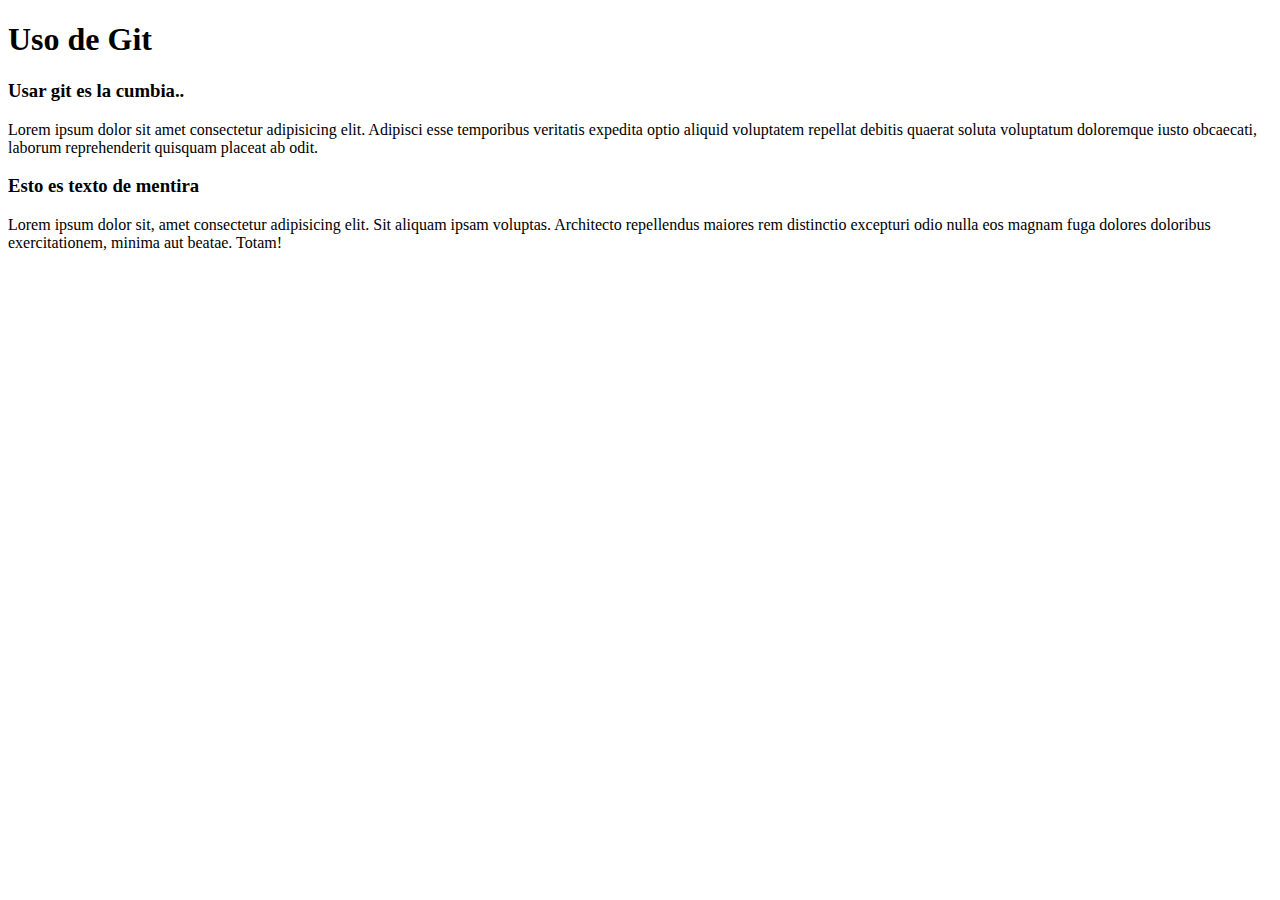
==== index.html @ f19cb8fe "first commit" ====
<!DOCTYPE html>
<html lang="es">

<head>
    <meta charset="UTF-8">
    <meta name="viewport" content="width=device-width, initial-scale=1.0">
    <title>Ejemplo Git</title>
</head>

<body>
    <div>
        <h1>Uso de Git</h1>
        <h3>Usar git es la cumbia..</h3>
    </div>

    <p>Lorem ipsum dolor sit amet consectetur adipisicing elit. Adipisci esse temporibus veritatis expedita optio
        aliquid voluptatem repellat debitis quaerat soluta voluptatum doloremque iusto obcaecati, laborum reprehenderit
        quisquam placeat ab odit.</p>

    <h3>Esto es texto de mentira</h3>
    <p>Lorem ipsum dolor sit, amet consectetur adipisicing elit. Sit aliquam ipsam voluptas. Architecto repellendus
        maiores rem distinctio excepturi odio nulla eos magnam fuga dolores doloribus exercitationem, minima aut beatae.
        Totam!</p>
</body>

</html>
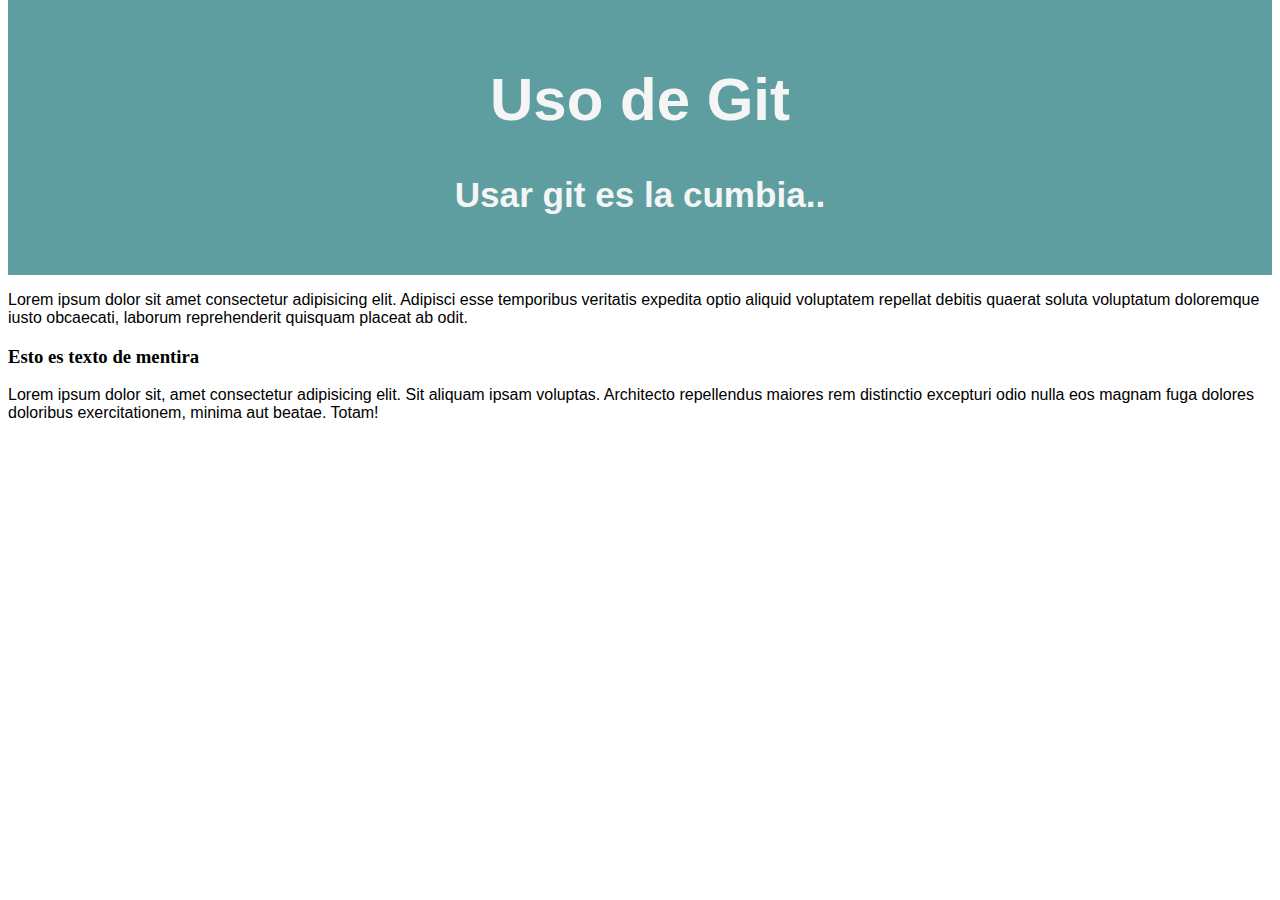
==== commit d0b626d5: "agregado estilo.css y modificado index" ====
--- a/index.html
+++ b/index.html
@@ -5,10 +5,11 @@
     <meta charset="UTF-8">
     <meta name="viewport" content="width=device-width, initial-scale=1.0">
     <title>Ejemplo Git</title>
+    <link rel="stylesheet" href="css/estilo.css">
 </head>
 
 <body>
-    <div>
+    <div class="header">
         <h1>Uso de Git</h1>
         <h3>Usar git es la cumbia..</h3>
     </div>
--- a/css/estilo.css
+++ b/css/estilo.css
@@ -0,0 +1,16 @@
+body{
+    margin-top: 0px;
+}
+.header{
+    padding: 2%;
+    background-color: cadetblue;
+    color:whitesmoke;
+    font-size: 30px;
+    font-family: Verdana, Geneva, Tahoma, sans-serif;
+    text-align: center;
+}
+
+
+p{
+    font-family: Verdana, Geneva, Tahoma, sans-serif;
+}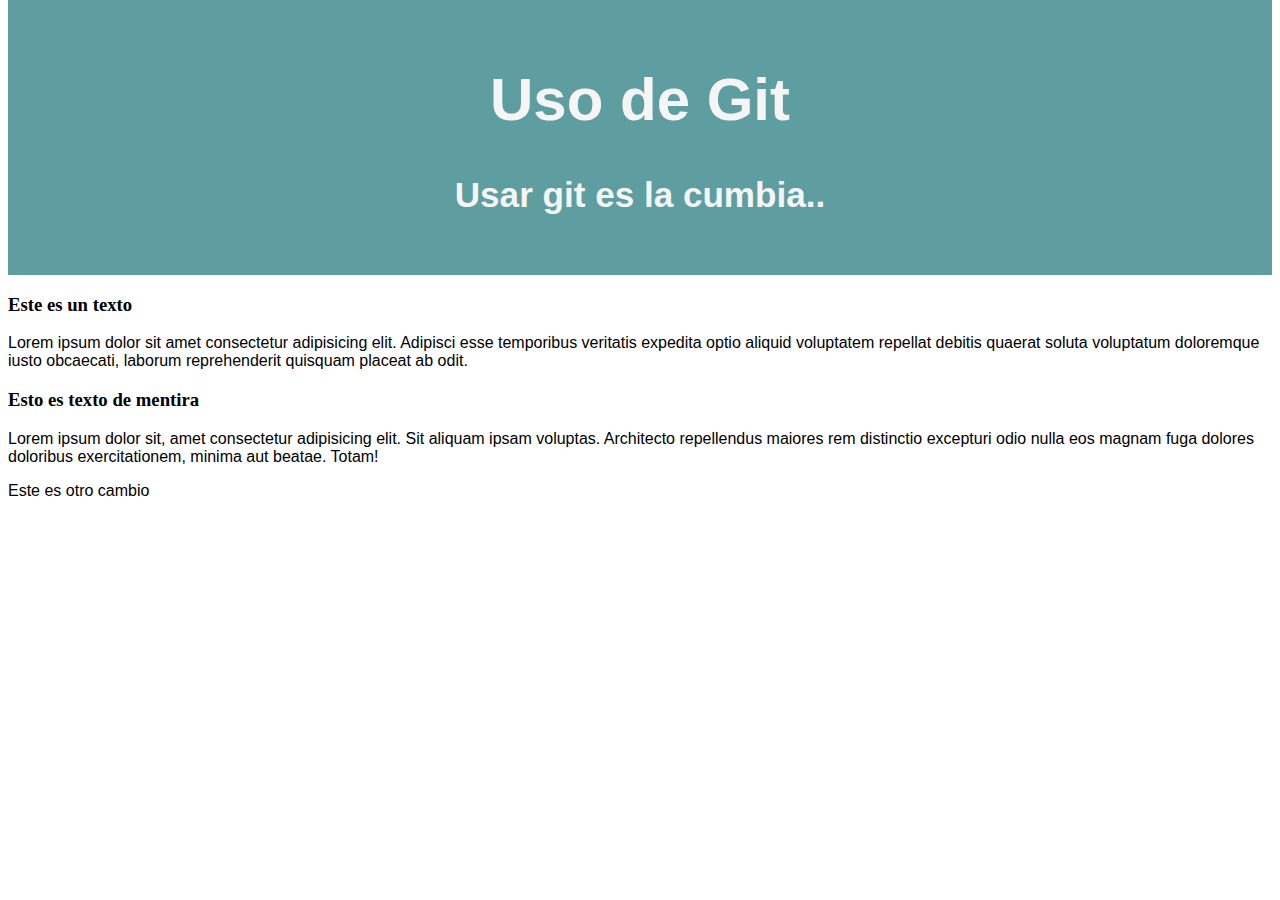
==== commit 3a10734b: "Modifcado index" ====
--- a/index.html
+++ b/index.html
@@ -14,14 +14,18 @@
         <h3>Usar git es la cumbia..</h3>
     </div>
 
+    <h3>Este es un texto</h3>
     <p>Lorem ipsum dolor sit amet consectetur adipisicing elit. Adipisci esse temporibus veritatis expedita optio
         aliquid voluptatem repellat debitis quaerat soluta voluptatum doloremque iusto obcaecati, laborum reprehenderit
         quisquam placeat ab odit.</p>
-
+    
     <h3>Esto es texto de mentira</h3>
     <p>Lorem ipsum dolor sit, amet consectetur adipisicing elit. Sit aliquam ipsam voluptas. Architecto repellendus
         maiores rem distinctio excepturi odio nulla eos magnam fuga dolores doloribus exercitationem, minima aut beatae.
         Totam!</p>
+    <p>Este es otro cambio</p>
+
+    
 </body>
 
 </html>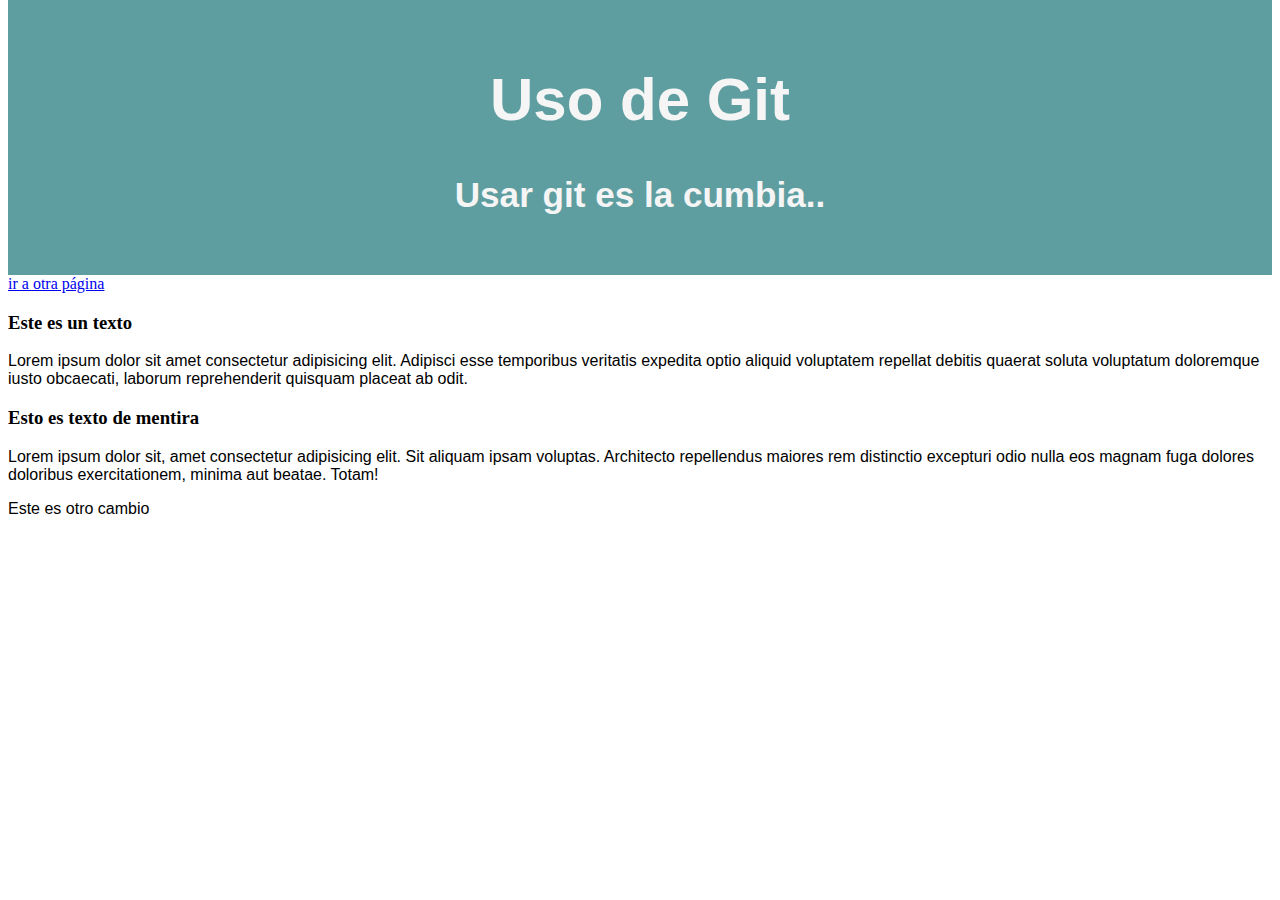
==== commit ddcfe8fa: "todo lindo" ====
--- a/index.html
+++ b/index.html
@@ -14,6 +14,7 @@
         <h3>Usar git es la cumbia..</h3>
     </div>
 
+    <a href="otrapagina.html">ir a otra página</a>
     <h3>Este es un texto</h3>
     <p>Lorem ipsum dolor sit amet consectetur adipisicing elit. Adipisci esse temporibus veritatis expedita optio
         aliquid voluptatem repellat debitis quaerat soluta voluptatum doloremque iusto obcaecati, laborum reprehenderit
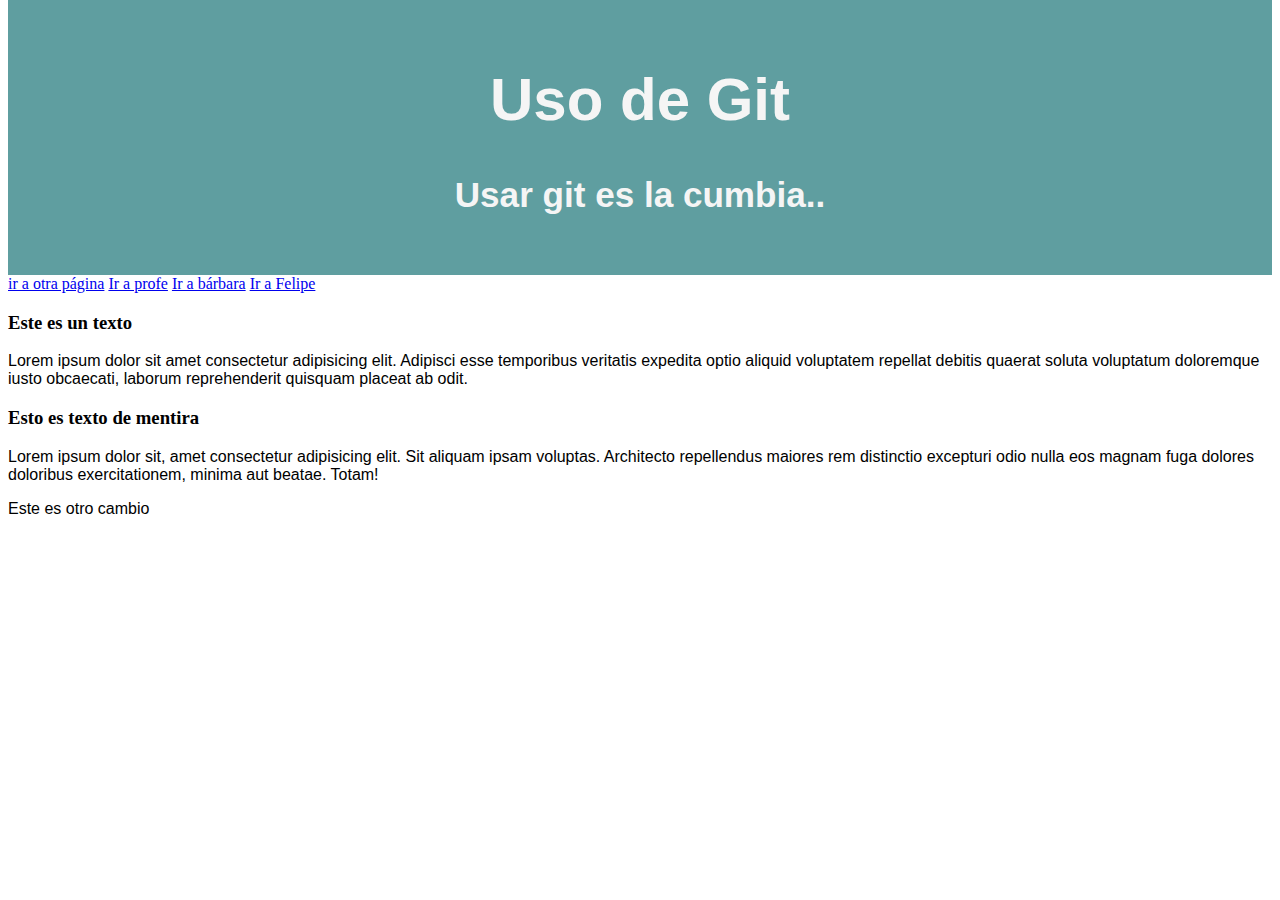
==== commit 0b0c0578: "Lista mi pega de profe" ====
--- a/index.html
+++ b/index.html
@@ -15,6 +15,9 @@
     </div>
 
     <a href="otrapagina.html">ir a otra página</a>
+    <a href="profe.html">Ir a profe</a>
+    <a href="barbara.html">Ir a bárbara</a>
+    <a href="felipe.html">Ir a Felipe</a>
     <h3>Este es un texto</h3>
     <p>Lorem ipsum dolor sit amet consectetur adipisicing elit. Adipisci esse temporibus veritatis expedita optio
         aliquid voluptatem repellat debitis quaerat soluta voluptatum doloremque iusto obcaecati, laborum reprehenderit
